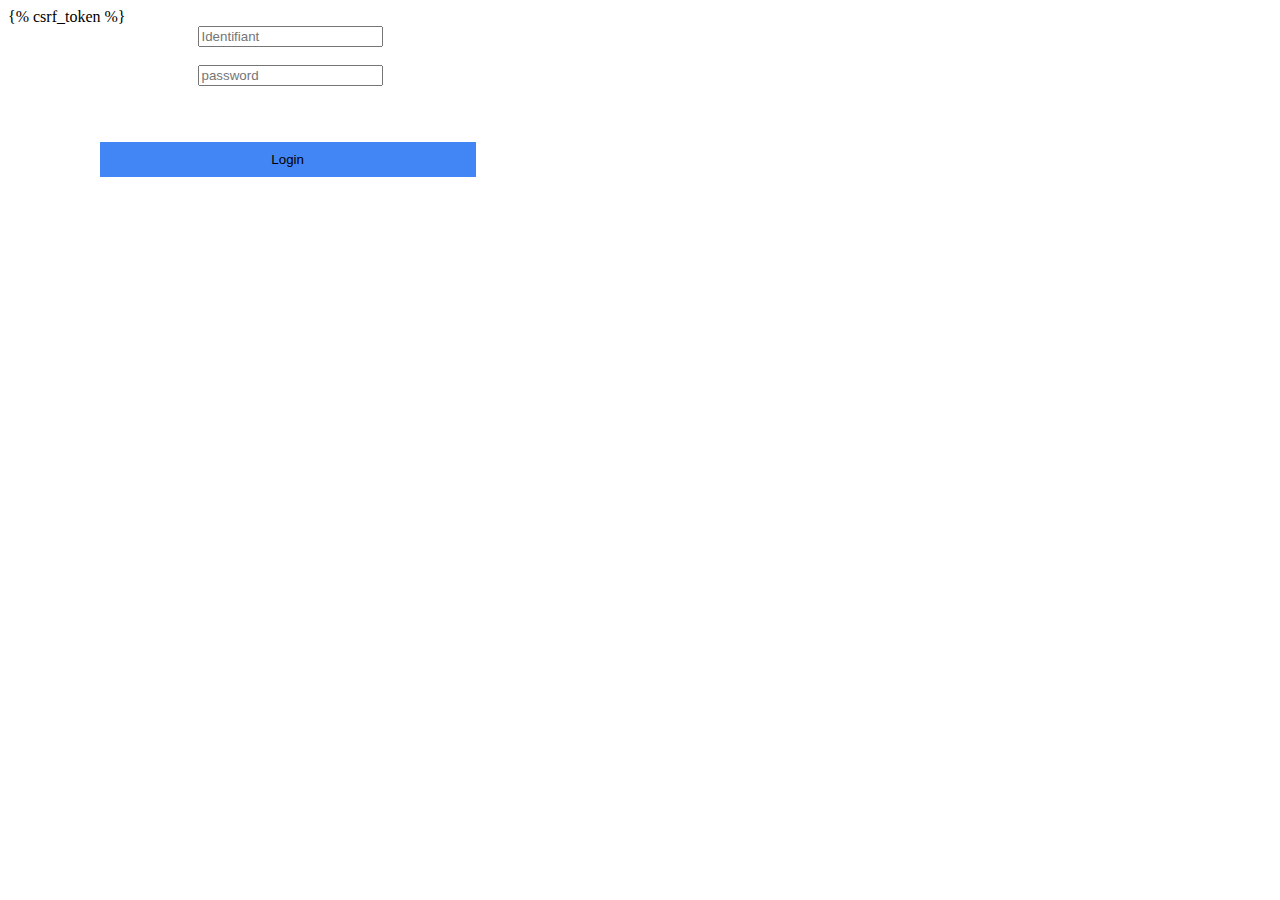
==== login/template/form.html @ 97576ea0 "Added extra app" ====
<html>
   <body>
      
      <form name = "form" action = "signin/" 
         method = "POST" >{% csrf_token %}
         
         <div style = "max-width:470px;">
            <center> 
               <input type = "text" style = "margin-left:20%;" 
                  placeholder = "Identifiant" name = "username" />
            </center>
         </div>
      
         <br>
         
         <div style = "max-width:470px;">
            <center>
               <input type = "password" style = "margin-left:20%;" 
                  placeholder = "password" name = "password" />
            </center>
         </div>
      
         <br>
         
         <div style = "max-width:470px;">
            <center> 
            
               <input style = "border:0px; background-color:#4285F4; margin-top:8%;
                  height:35px; width:80%;margin-left:19%;" type = "submit" 
                  value = "Login" >
              
               
            </center>
         </div>
         
      </form>
      
   </body>
</html>
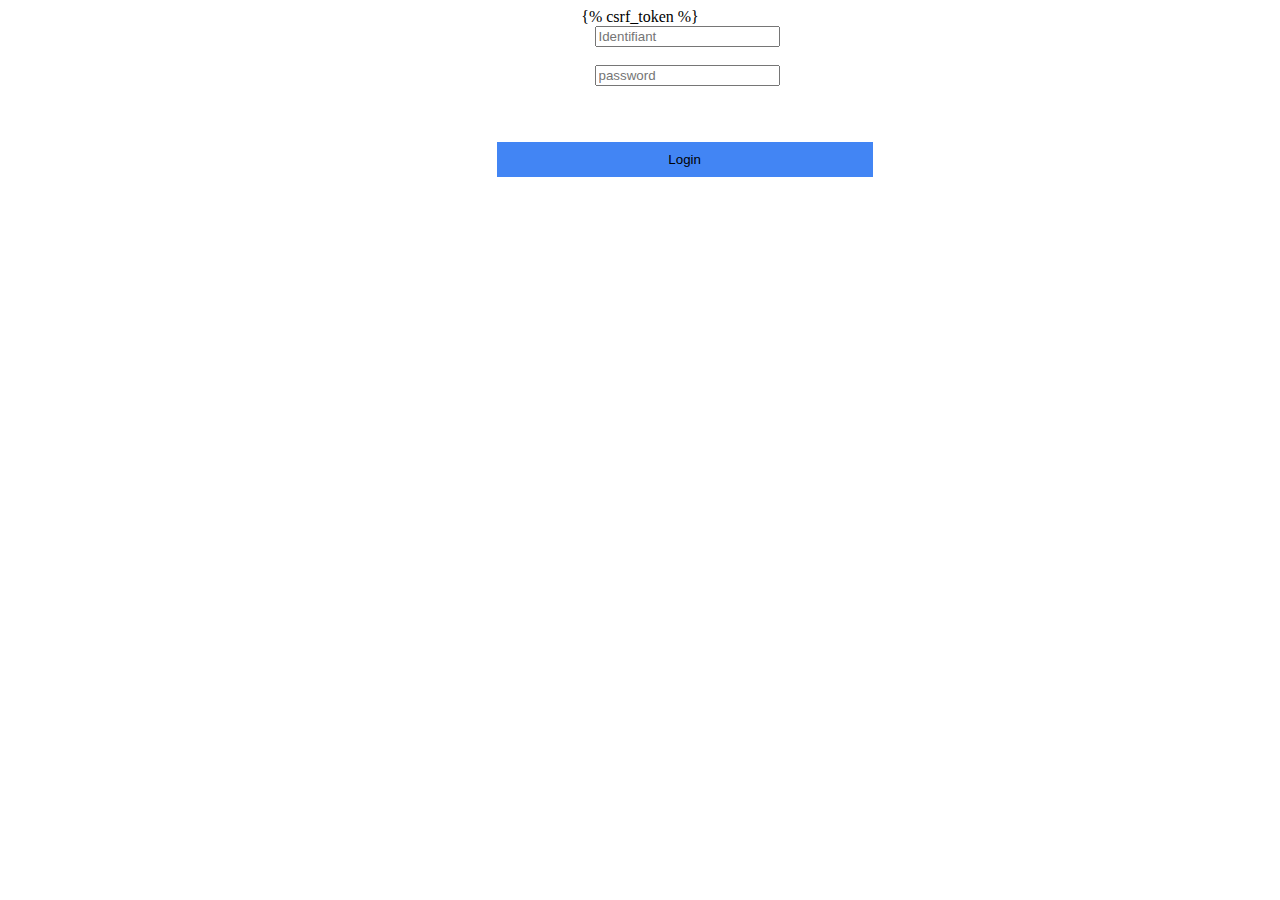
==== commit a41abc73: "Adding wonderful app ISP" ====
--- a/login/template/form.html
+++ b/login/template/form.html
@@ -1,39 +1,37 @@
 <html>
+<head>
+  <title>FORM</title>
+</head>
    <body>
-      
+      <center>
       <form name = "form" action = "signin/" 
          method = "POST" >{% csrf_token %}
          
-         <div style = "max-width:470px;">
-            <center> 
+         <div style = "max-width:470px;"> 
                <input type = "text" style = "margin-left:20%;" 
                   placeholder = "Identifiant" name = "username" />
-            </center>
          </div>
       
          <br>
          
          <div style = "max-width:470px;">
-            <center>
                <input type = "password" style = "margin-left:20%;" 
                   placeholder = "password" name = "password" />
-            </center>
          </div>
       
          <br>
          
-         <div style = "max-width:470px;">
-            <center> 
+         <div style = "max-width:470px;"> 
             
                <input style = "border:0px; background-color:#4285F4; margin-top:8%;
                   height:35px; width:80%;margin-left:19%;" type = "submit" 
                   value = "Login" >
               
                
-            </center>
          </div>
          
       </form>
+    </center>
       
    </body>
 </html>